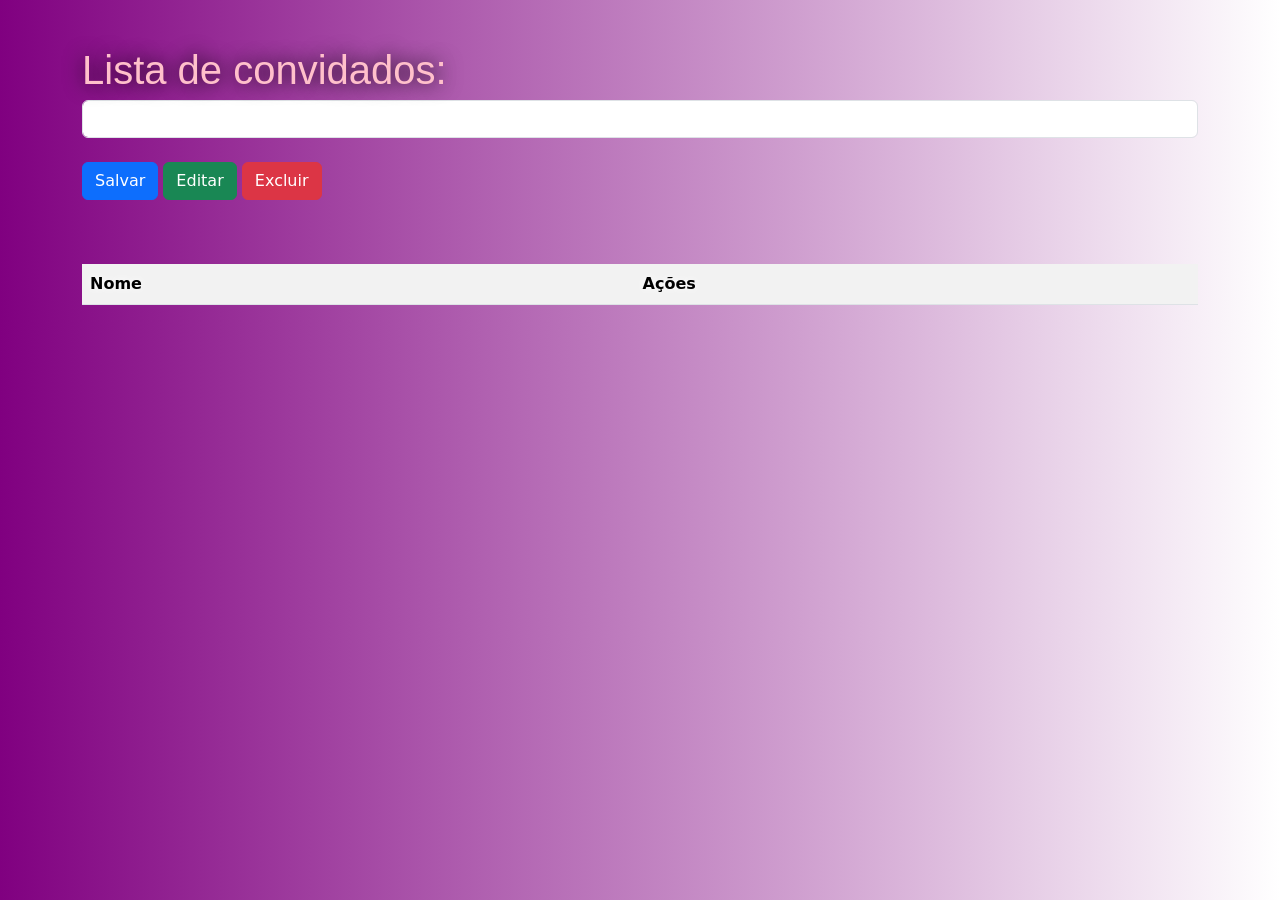
==== index.html @ 72901996 "criação da pagina de administrador e css" ====
<!DOCTYPE html>
<html lang="pt-br">
<head>
    <meta charset='utf-8'>
    <meta http-equiv='X-UA-Compatible' content='IE=edge'>
    <title>Convidados</title>
    <meta name='viewport' content='width=device-width, initial-scale=1'>
    <link rel='stylesheet' type='text/css' media='screen' href='index.css'>
    <script src='controller.js'></script>
    <link rel="shortcut icon" href="./favicon/favicon.ico" type="image/x-icon">
    <link href="https://cdn.jsdelivr.net/npm/bootstrap@5.0.2/dist/css/bootstrap.min.css" rel="stylesheet"
        integrity="sha384-EVSTQN3/azprG1Anm3QDgpJLIm9Nao0Yz1ztcQTwFspd3yD65VohhpuuCOmLASjC" crossorigin="anonymous">
</head>

<body>
    <div class="container">
        <label id="nome">Lista de convidados:</label>
        <input class="form-control" id="nomeUser" type="text">
        <br>
        <button class="btn btn-primary" type="button" onclick="salvarUser()">Salvar</button>
        <button class='btn btn-success' onclick=''>Editar</button>
        <button class='btn btn-danger' onclick=''>Excluir</button>
    </div>
    <br>
    <div class="container">
        <table class="table table-striped" id="tabela">
            <tr>
                <th>Nome</th>
                <th>Ações</th>
            </tr>
        </table>
    </div>
</body>

</html>
---- index.css ----
body{
    background: linear-gradient( 90deg , purple, rgb(255, 255, 255));
}
#nome {
    color: pink;
    text-shadow: 0 0 20px black;
    font-size: 40px;
    font-family: Verdana, Geneva, Tahoma, sans-serif;
}
.container{
    margin-top: 40px;
}

th{
    text-shadow: 0px 0px 8px white;
}
td{
    color: white;
    font-size: 20px;
}
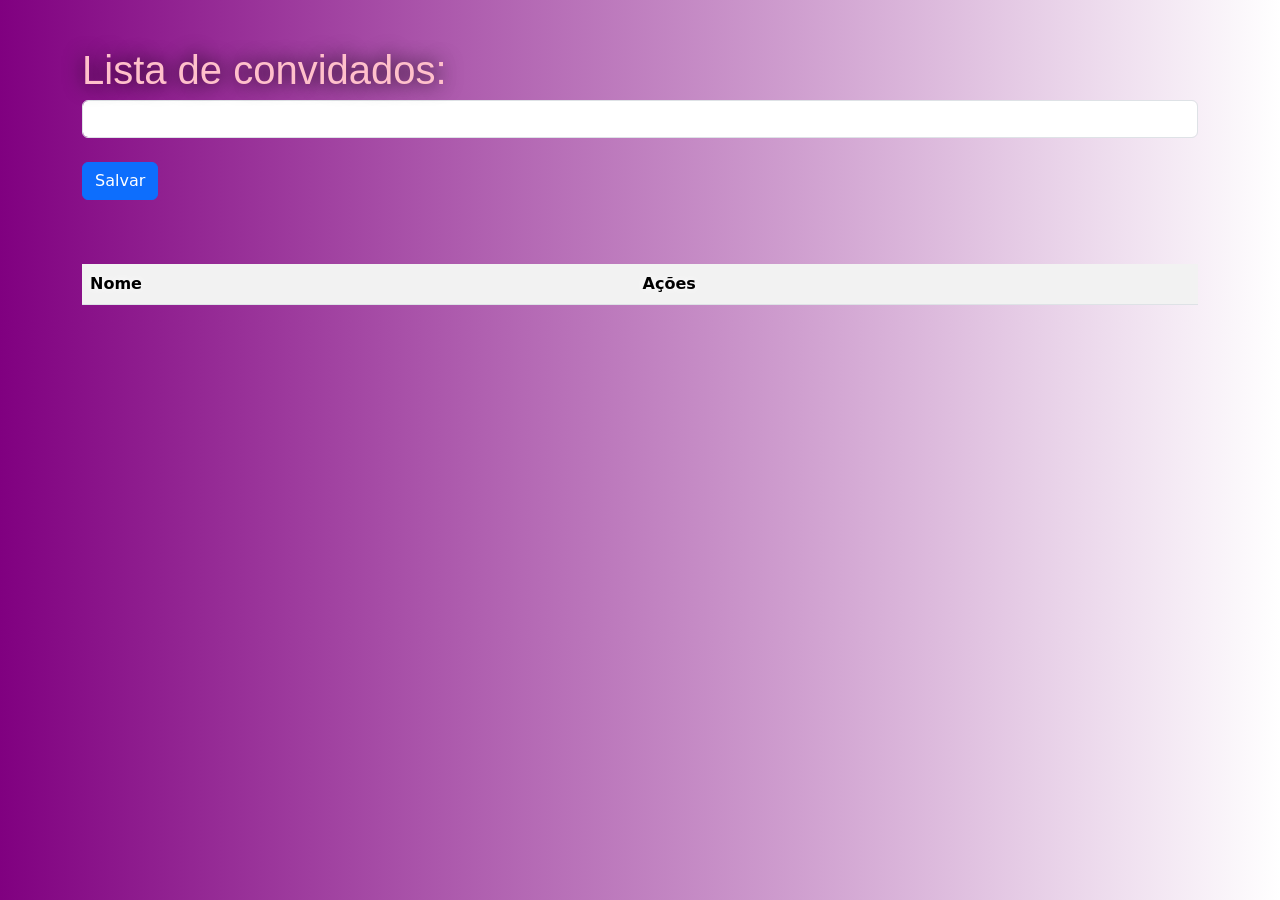
==== commit 6c24c153: "remove botões" ====
--- a/index.html
+++ b/index.html
@@ -13,13 +13,12 @@
 </head>
 
 <body>
+
     <div class="container">
         <label id="nome">Lista de convidados:</label>
         <input class="form-control" id="nomeUser" type="text">
         <br>
         <button class="btn btn-primary" type="button" onclick="salvarUser()">Salvar</button>
-        <button class='btn btn-success' onclick=''>Editar</button>
-        <button class='btn btn-danger' onclick=''>Excluir</button>
     </div>
     <br>
     <div class="container">
